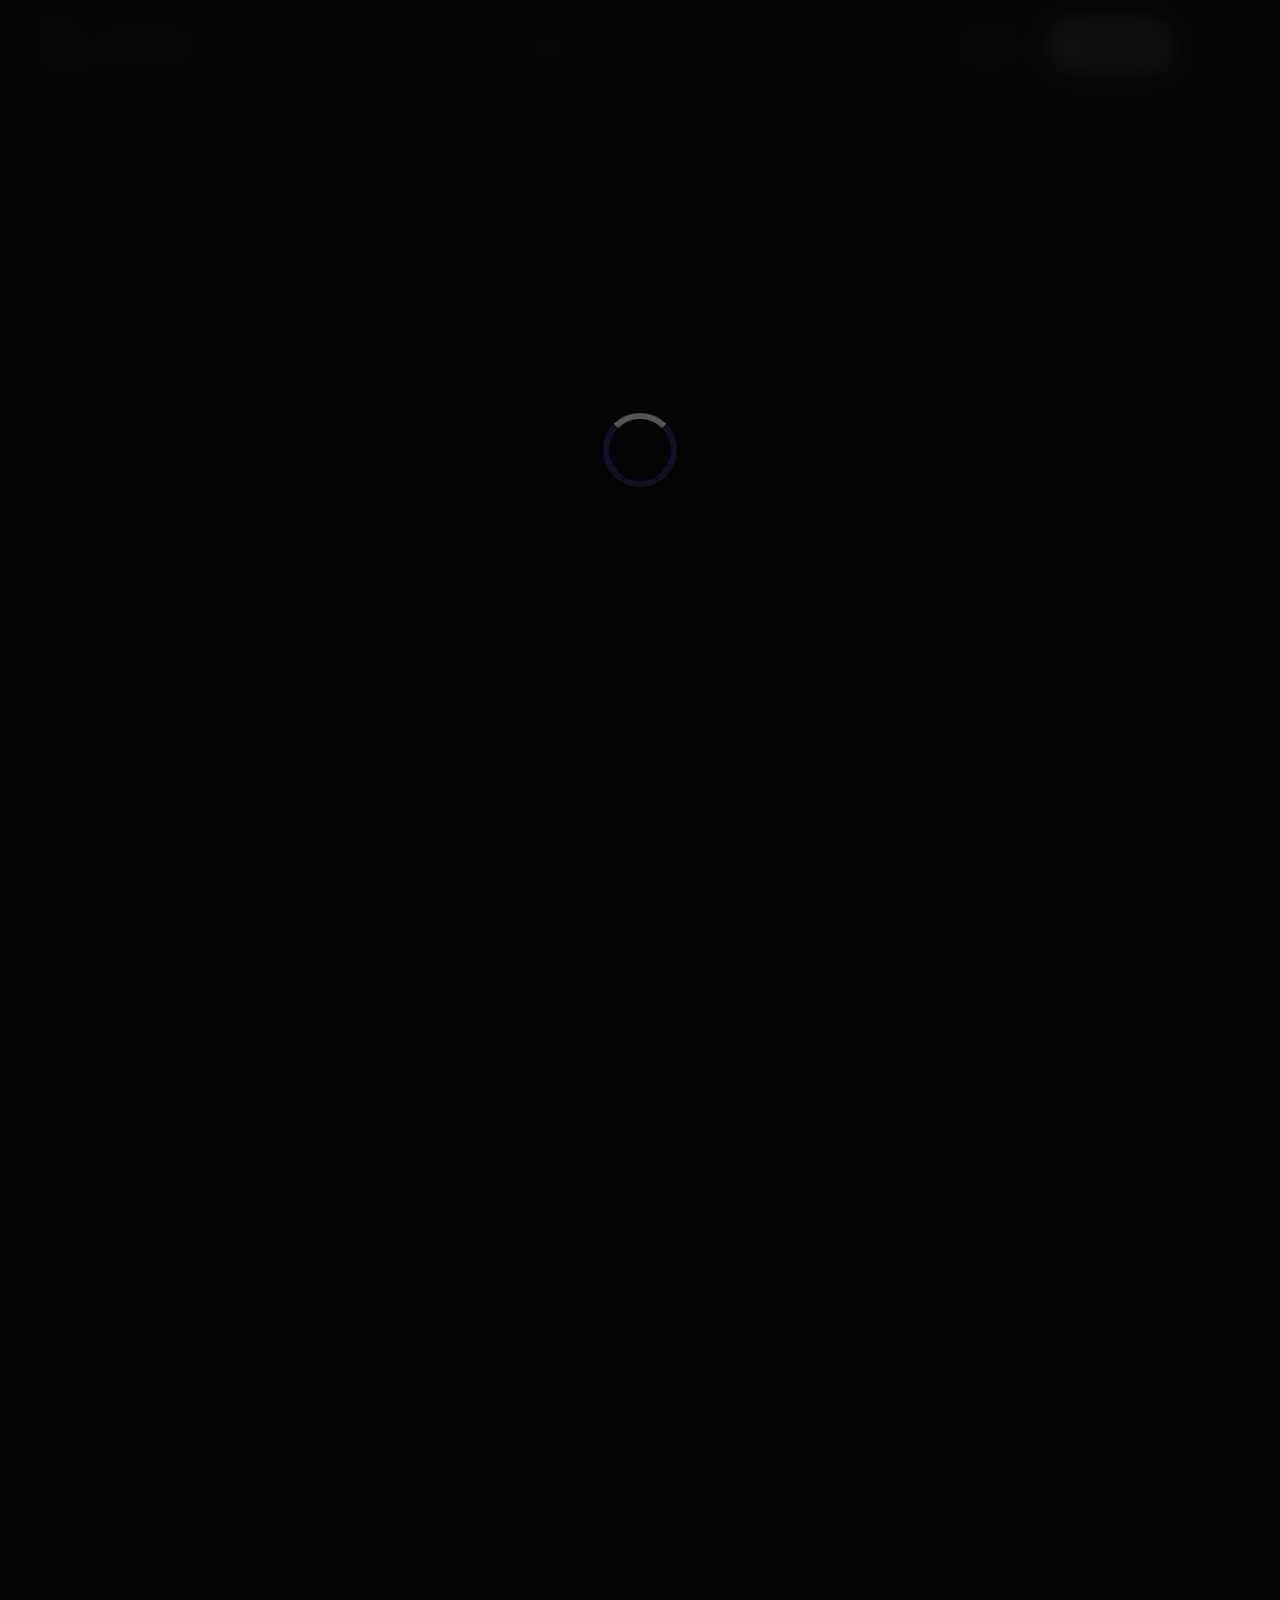
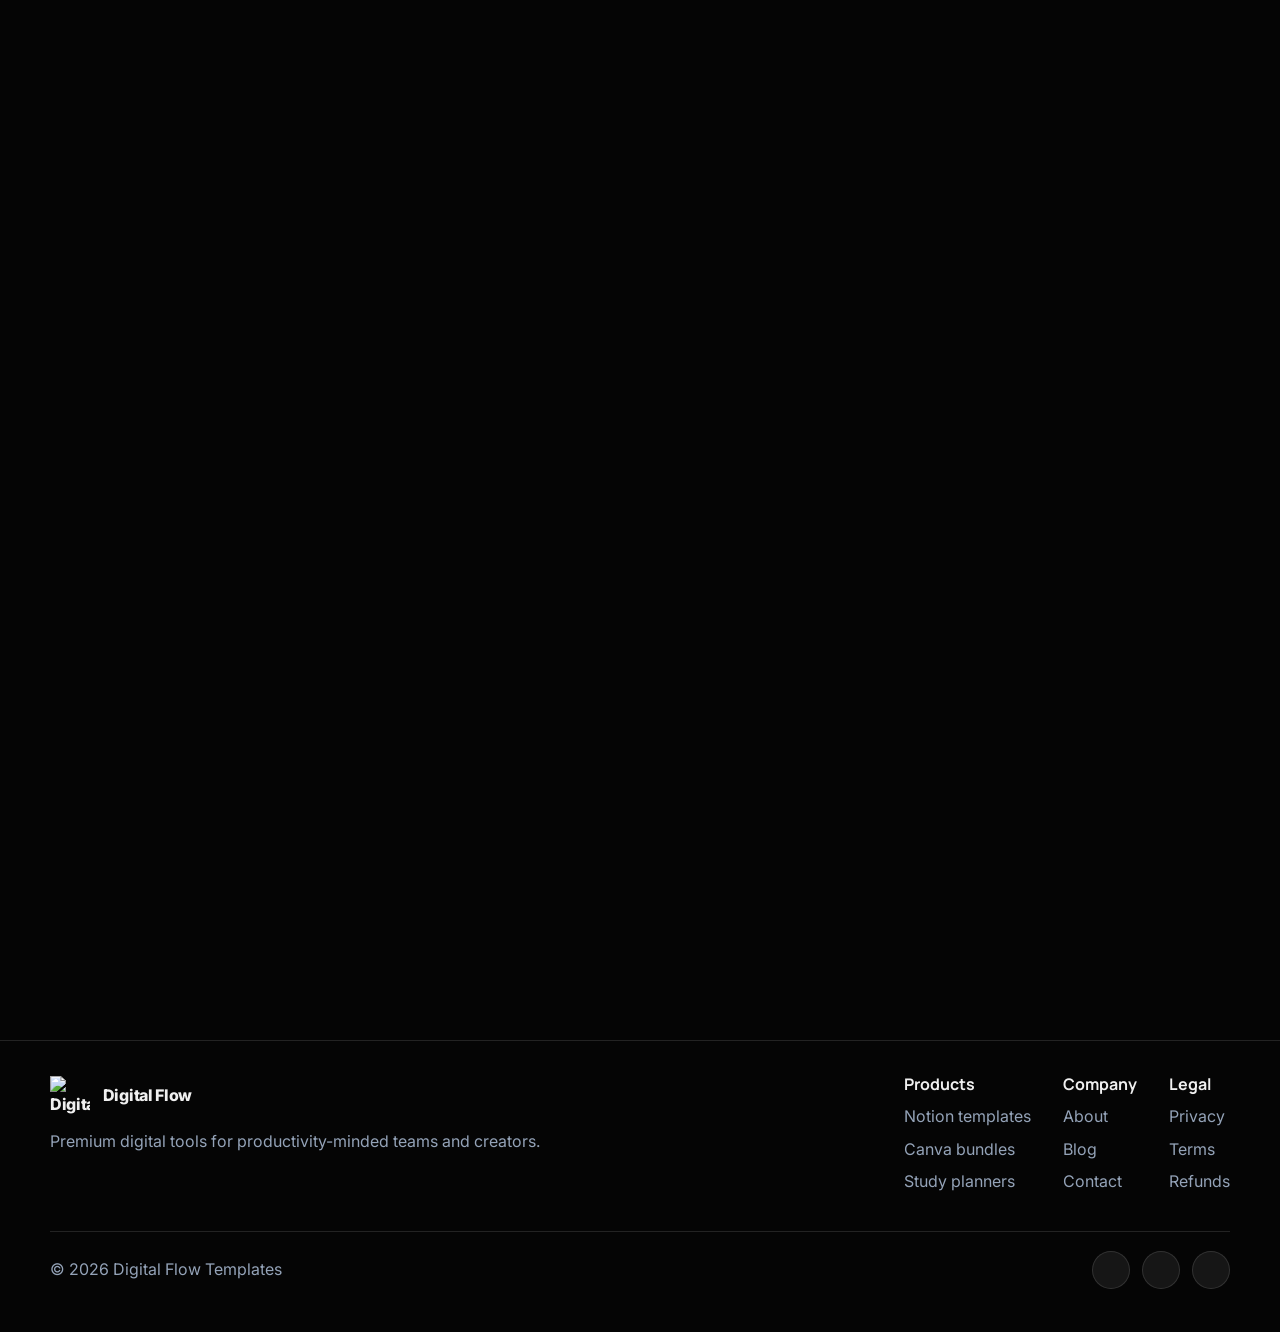
==== index.html @ e2a94aa1 "Add files via upload" ====
<!DOCTYPE html>
<html lang="en" class="dark">
  <head>
    <meta charset="UTF-8" />
    <meta name="viewport" content="width=device-width, initial-scale=1.0" />
    <title>Digital Flow Templates | Premium Digital Productivity</title>
    <meta name="description" content="Premium planners, Notion workspaces, Canva templates, study trackers, and budget planners for students and professionals." />
    <link rel="icon" href="https://i.ibb.co/BJgZ71n/Screenshot-2026-07-05-182624.png" type="image/png" />
    <link rel="preconnect" href="https://fonts.googleapis.com" />
    <link rel="preconnect" href="https://fonts.gstatic.com" crossorigin />
    <link href="https://fonts.googleapis.com/css2?family=Inter:wght@400;500;600;700;800&family=Manrope:wght@600;700;800&display=swap" rel="stylesheet" />
    <script src="https://unpkg.com/feather-icons"></script>
    <link rel="stylesheet" href="style.css" />
  </head>
  <body>
    <div class="loading-screen">
      <div class="loader"></div>
    </div>

    <header class="navbar">
      <div class="container">
        <a class="nav-brand" href="#">
          <img src="https://i.ibb.co/BJgZ71n/Screenshot-2026-07-05-182624.png" alt="Digital Flow logo" />
          <span>Digital Flow</span>
        </a>
        <nav class="nav-links">
          <a href="shop.html">Shop</a>
          <a href="#featured">Featured</a>
          <a href="#categories">Categories</a>
          <a href="#pricing">Pricing</a>
          <a href="#faq">FAQ</a>
        </nav>
        <div class="nav-actions">
          <button id="theme-toggle" aria-label="Toggle color theme"><i data-feather="moon"></i></button>
          <a class="btn btn-secondary" href="login.html">Login</a>
          <a class="btn btn-primary" href="login.html">Get Started</a>
          <button class="nav-toggle" aria-label="Toggle navigation"><i data-feather="menu"></i></button>
        </div>
      </div>
    </header>

    <main>
      <section class="hero">
        <div class="container hero-grid">
          <div class="reveal">
            <div class="hero-brand">
              <img src="https://i.ibb.co/BJgZ71n/Screenshot-2026-07-05-182624.png" alt="Digital Flow logo" />
              <strong>Digital Flow Templates</strong>
            </div>
            <span class="badge"><i data-feather="zap"></i> For Students & Creatives</span>
            <h1>Save Time & Stay Organized.</h1>
            <p>Stop forgetting deadlines and feeling stressed. Our digital planners, study trackers, and Notion templates are designed to help you regain control and improve your productivity.</p>
            <div class="hero-actions">
              <a class="btn btn-primary" href="shop.html">Explore Templates <i data-feather="arrow-right"></i></a>
              <a class="btn btn-secondary" href="#pricing">View Demo <i data-feather="play-circle"></i></a>
            </div>
            <div class="hero-stats">
              <span>4.9/5 average rating</span>
              <span>Instant digital download</span>
              <span>Lifetime updates</span>
            </div>
            <div class="trusted glass">
              <span>Students</span>
              <span>Universities</span>
              <span>Professionals</span>
              <span>Freelancers</span>
            </div>
          </div>

          <div class="hero-card glass reveal">
            <div class="floating-pill one">✨ New Planner</div>
            <div class="floating-pill two">⚡ Instant Download</div>
            <div class="floating-pill three">🎯 Study Flow</div>
            <div class="hero-dashboard">
              <div class="dashboard-top">
                <strong>Weekly Focus</strong>
                <span class="pill">Live</span>
              </div>
              <div class="dashboard-content">
                <div class="dashboard-main">
                  <div class="pill-group">
                    <span class="pill">Study</span>
                    <span class="pill">Finance</span>
                    <span class="pill">Planning</span>
                  </div>
                  <div class="mini-card">
                    <div class="mini-bar" style="width: 82%"></div>
                    <p style="margin-top: 0.7rem; color: var(--muted);">3 deep work sessions completed</p>
                  </div>
                  <div class="mini-card">
                    <div class="mini-bar" style="width: 64%"></div>
                    <p style="margin-top: 0.7rem; color: var(--muted);">Budget goal 71% on track</p>
                  </div>
                </div>
                <div class="dashboard-side">
                  <div class="mini-card">
                    <strong>75%</strong>
                    <p style="font-size: 0.82rem; color: var(--muted);">Productivity</p>
                  </div>
                  <div class="mini-card" style="margin-top: 0.7rem;">
                    <strong>12</strong>
                    <p style="font-size: 0.82rem; color: var(--muted);">Tasks</p>
                  </div>
                </div>
              </div>
            </div>
          </div>
        </div>
      </section>

      <section id="featured">
        <div class="container">
          <div class="section-header reveal">
            <div>
              <h2>Featured products</h2>
              <p>Curated essentials for students, creators, and modern teams.</p>
            </div>
            <a class="btn btn-secondary" href="shop.html">View all</a>
          </div>

          <div class="featured-grid">
            <article class="card product-card reveal">
              <div class="image-wrap">
                <img src="https://images.unsplash.com/photo-1517841905240-472988babdf9?auto=format&fit=crop&w=900&q=80" alt="Student planner" />
              </div>
              <div class="card-head">
                <div>
                  <h3>Student Planner</h3>
                  <div class="card-meta">Academic + weekly view</div>
                </div>
                <button class="icon-btn" data-action="wishlist" aria-label="Add to wishlist"><i data-feather="heart"></i></button>
              </div>
              <div class="card-footer">
                <span class="price">₱24</span>
                <button class="icon-btn" data-action="cart" aria-label="Add to cart"><i data-feather="shopping-cart"></i></button>
              </div>
            </article>

            <article class="card product-card reveal">
              <div class="image-wrap">
                <img src="https://images.unsplash.com/photo-1516321497487-e288fb19713f?auto=format&fit=crop&w=900&q=80" alt="Budget planner" />
              </div>
              <div class="card-head">
                <div>
                  <h3>Budget Planner</h3>
                  <div class="card-meta">Finance + savings tracker</div>
                </div>
                <button class="icon-btn" data-action="wishlist" aria-label="Add to wishlist"><i data-feather="heart"></i></button>
              </div>
              <div class="card-footer">
                <span class="price">₱19</span>
                <button class="icon-btn" data-action="cart" aria-label="Add to cart"><i data-feather="shopping-cart"></i></button>
              </div>
            </article>

            <article class="card product-card reveal">
              <div class="image-wrap">
                <img src="https://images.unsplash.com/photo-1499750310107-5fef28a66643?auto=format&fit=crop&w=900&q=80" alt="Notion workspace" />
              </div>
              <div class="card-head">
                <div>
                  <h3>Notion Workspace</h3>
                  <div class="card-meta">Deep focus dashboard</div>
                </div>
                <button class="icon-btn" data-action="wishlist" aria-label="Add to wishlist"><i data-feather="heart"></i></button>
              </div>
              <div class="card-footer">
                <span class="price">₱49</span>
                <button class="icon-btn" data-action="cart" aria-label="Add to cart"><i data-feather="shopping-cart"></i></button>
              </div>
            </article>
          </div>
        </div>
      </section>

      <section id="categories">
        <div class="container">
          <div class="section-header reveal">
            <div>
              <h2>Explore by category</h2>
              <p>Everything you need to design a calm and productive life.</p>
            </div>
          </div>
          <div class="category-grid">
            <article class="card category-card reveal"><div class="icon-surface"><i data-feather="book-open"></i></div><h3>Study</h3><p>Academic planners</p></article>
            <article class="card category-card reveal"><div class="icon-surface"><i data-feather="zap"></i></div><h3>Productivity</h3><p>Focus systems</p></article>
            <article class="card category-card reveal"><div class="icon-surface"><i data-feather="wallet"></i></div><h3>Finance</h3><p>Budget flows</p></article>
            <article class="card category-card reveal"><div class="icon-surface"><i data-feather="grid"></i></div><h3>Notion</h3><p>Workspace layouts</p></article>
            <article class="card category-card reveal"><div class="icon-surface"><i data-feather="layers"></i></div><h3>Canva</h3><p>Visual bundles</p></article>
            <article class="card category-card reveal"><div class="icon-surface"><i data-feather="pen-tool"></i></div><h3>Journals</h3><p>Reflection kits</p></article>
          </div>
        </div>
      </section>

      <section>
        <div class="container">
          <div class="section-header reveal">
            <div>
              <h2>Why creators choose Digital Flow</h2>
              <p>Premium experiences from download to daily use.</p>
            </div>
          </div>
          <div class="why-grid">
            <article class="why-card reveal"><i data-feather="download-cloud" style="color: var(--primary);"></i><h3>Instant download</h3><p>Get your files immediately after purchase with no waiting.</p></article>
            <article class="why-card reveal"><i data-feather="refresh-cw" style="color: var(--primary);"></i><h3>Lifetime access</h3><p>Revisit your templates anytime and receive future updates.</p></article>
            <article class="why-card reveal"><i data-feather="sliders" style="color: var(--primary);"></i><h3>Easy customization</h3><p>Flexible layouts for Notion, Canva, and printable formats.</p></article>
            <article class="why-card reveal"><i data-feather="shield" style="color: var(--primary);"></i><h3>Premium quality</h3><p>Polished systems crafted for clarity, focus, and style.</p></article>
          </div>
        </div>
      </section>

      <section>
        <div class="container">
          <div class="section-header reveal">
            <div>
              <h2>What customers say</h2>
              <p>Trusted by learners, creators, and busy professionals.</p>
            </div>
          </div>
          <div class="testimonial-grid">
            <article class="testimonial-card reveal">
              <div class="person"><div class="avatar">NA</div><div><strong>Noreen Anne A.</strong><div class="card-meta">1st Year Student</div></div></div>
              <div class="stars">★★★★★</div>
              <p>“I used to use my phone notes for everything and felt so disorganized. The study tracker helped me save time and reduce my stress before exams.”</p>
            </article>
            <article class="testimonial-card reveal">
              <div class="person"><div class="avatar">RG</div><div><strong>Rhod Gabriel J.</strong><div class="card-meta">2nd Year Student</div></div></div>
              <div class="stars">★★★★★</div>
              <p>“As someone who occasionally uses digital planners, the quality here is on another level. The aesthetic design actually motivates me to stay on track.”</p>
            </article>
            <article class="testimonial-card reveal">
              <div class="person"><div class="avatar">AA</div><div><strong>Allyah L.</strong><div class="card-meta">1st Year Student</div></div></div>
              <div class="stars">★★★★★</div>
              <p>“The main reason I got this was to improve my productivity, and it delivered. The task and deadline planner is exactly what I needed.”</p>
            </article>
          </div>
        </div>
      </section>

      <section id="pricing">
        <div class="container">
          <div class="section-header reveal">
            <div>
              <h2>Simple, premium pricing</h2>
              <p>Choose the plan that fits your workflow and goals.</p>
            </div>
          </div>
          <div class="pricing-grid">
            <article class="card pricing-card reveal">
              <h3>Starter</h3>
              <div class="price-label">₱99</div>
              <p class="card-meta">For getting organized</p>
              <ul><li>Task & Deadline Planner</li><li>Habit & Goal Tracker</li><li>Instant download</li></ul>
              <a class="btn btn-secondary" href="#">Choose Starter</a>
            </article>
            <article class="card pricing-card featured reveal">
              <div class="ribbon">Most popular</div>
              <h3>Pro</h3>
              <div class="price-label">₱199</div>
              <p class="card-meta">For boosting grades</p>
              <ul><li>Everything in Starter</li><li>Study & Revision Tracker</li><li>Grade & Progress Tracker</li></ul>
              <a class="btn btn-primary" href="#">Choose Pro</a>
            </article>
            <article class="card pricing-card reveal">
              <h3>Ultimate</h3>
              <div class="price-label">₱299</div>
              <p class="card-meta">The complete student suite</p>
              <ul><li>Everything in Pro</li><li>Full Notion Workspace</li><li>Aesthetic Canva Bundles</li></ul>
              <a class="btn btn-secondary" href="#">Choose Ultimate</a>
            </article>
          </div>
        </div>
      </section>

      <section id="faq">
        <div class="container">
          <div class="section-header reveal">
            <div>
              <h2>Frequently asked questions</h2>
              <p>Everything you need to know before you buy.</p>
            </div>
          </div>
          <div class="faq-list">
            <div class="faq-item reveal active">
              <button class="faq-question">What formats are included? <i data-feather="chevron-down"></i></button>
              <div class="faq-answer"><p>Most products include PDF, Canva, and Notion formats, plus a quick-start guide.</p></div>
            </div>
            <div class="faq-item reveal">
              <button class="faq-question">Can I customize them? <i data-feather="chevron-down"></i></button>
              <div class="faq-answer"><p>Yes. The templates are built to be edited easily in Notion, Canva, or your preferred app.</p></div>
            </div>
            <div class="faq-item reveal">
              <button class="faq-question">Do you offer refunds? <i data-feather="chevron-down"></i></button>
              <div class="faq-answer"><p>Digital products are non-refundable unless there is a technical issue with your download.</p></div>
            </div>
          </div>
        </div>
      </section>

      <section class="newsletter">
        <div class="container">
          <div class="newsletter-card reveal">
            <div class="newsletter-content">
              <div>
                <h2>Join the Flow</h2>
                <p>Receive updates, launches, and exclusive discounts for new templates.</p>
              </div>
              <form class="newsletter-form">
                <input type="email" placeholder="Enter your email" />
                <button class="btn btn-ghost" type="submit">Subscribe</button>
              </form>
            </div>
          </div>
        </div>
      </section>
    </main>

    <footer class="footer">
      <div class="container">
        <div class="footer-top">
          <div>
            <a class="nav-brand" href="#">
              <img src="https://i.ibb.co/BJgZ71n/Screenshot-2026-07-05-182624.png" alt="Digital Flow logo" />
              <span>Digital Flow</span>
            </a>
            <p style="margin-top: 0.8rem; color: var(--muted);">Premium digital tools for productivity-minded teams and creators.</p>
          </div>
          <div class="footer-links">
            <div>
              <h4>Products</h4>
              <a href="#">Notion templates</a>
              <a href="#">Canva bundles</a>
              <a href="#">Study planners</a>
            </div>
            <div>
              <h4>Company</h4>
              <a href="#">About</a>
              <a href="#">Blog</a>
              <a href="#">Contact</a>
            </div>
            <div>
              <h4>Legal</h4>
              <a href="#">Privacy</a>
              <a href="#">Terms</a>
              <a href="#">Refunds</a>
            </div>
          </div>
        </div>
        <div class="footer-bottom">
          <p>© 2026 Digital Flow Templates</p>
          <div class="socials">
            <a href="#" aria-label="Instagram"><i data-feather="instagram"></i></a>
            <a href="#" aria-label="Twitter"><i data-feather="twitter"></i></a>
            <a href="#" aria-label="Github"><i data-feather="github"></i></a>
          </div>
        </div>
      </div>
    </footer>

    <div class="toast" role="status" aria-live="polite"></div>
    <script src="script.js"></script>
  </body>
</html>
---- style.css ----
:root {
  /* Light mode luxury palette */
  --primary: #111827;
  --accent: #555555;
  --gradient: linear-gradient(120deg, #333, #111);
  --bg: #f8f9fc;
  --surface: rgba(255,255,255,0.9);
  --surface-strong: #ffffff;
  --text: #111827;
  --muted: #6b7280;
  --border: rgba(17,24,39,0.08);
  --shadow: 0 18px 45px rgba(17,24,39,0.08);
  --radius: 24px;
}

html.dark {
  /* Dark mode luxury palette */
  --primary: #ffffff;
  --bg: #050505;
  --surface: rgba(28,28,28,0.78);
  --surface-strong: #1c1c1c;
  --text: #f0f0f0;
  --muted: #94a3b8;
  --border: rgba(255,255,255,0.12);
  --shadow: 0 18px 45px rgba(2,6,23,0.32);
}

* { box-sizing: border-box; margin: 0; padding: 0; }
html { scroll-behavior: smooth; }
body {
  font-family: 'Inter', sans-serif;
  background: var(--bg);
  color: var(--text);
  line-height: 1.6;
  overflow-x: hidden;
  transition: background 0.3s ease, color 0.3s ease;
}
img { display: block; max-width: 100%; }
a { color: inherit; text-decoration: none; }
button, input { font: inherit; }
.container { width: min(1180px, calc(100% - 2rem)); margin: 0 auto; }
section { padding: 5.5rem 0; }

h1, h2, h3, h4 { font-family: 'Manrope', sans-serif; line-height: 1.1; }

.btn {
  display: inline-flex;
  align-items: center;
  justify-content: center;
  gap: 0.6rem;
  border: 0;
  border-radius: 999px;
  padding: 0.95rem 1.35rem;
  font-weight: 700;
  cursor: pointer;
  transition: transform 0.2s ease, box-shadow 0.2s ease, background 0.2s ease;
}
.btn:hover { transform: translateY(-2px); }
.btn-primary { background: var(--primary); color: var(--bg); box-shadow: 0 16px 35px rgba(200,200,200,0.1); }
.btn-secondary { background: var(--surface-strong); color: var(--text); border: 1px solid var(--border); }
.btn-ghost { background: rgba(255,255,255,0.12); color: #fff; border: 1px solid rgba(255,255,255,0.2); }

.glass {
  background: var(--surface);
  backdrop-filter: blur(24px);
  -webkit-backdrop-filter: blur(24px);
  border: 1px solid var(--border);
  box-shadow: var(--shadow);
}

.badge {
  display: inline-flex;
  align-items: center;
  gap: 0.4rem;
  padding: 0.45rem 0.8rem;
  border-radius: 999px;
  font-size: 0.8rem;
  font-weight: 700;
  letter-spacing: 0.04em;
  text-transform: uppercase;
  color: var(--muted);
  background: rgba(148,163,184,0.12);
}

.navbar {
  position: sticky;
  top: 0;
  z-index: 30;
  background: rgba(248,249,252,0.76);
  backdrop-filter: blur(18px);
  border-bottom: 1px solid var(--border);
}
html.dark .navbar { background: rgba(7,17,31,0.8); }
.navbar .container {
  display: flex;
  align-items: center;
  justify-content: space-between;
  padding: 1rem 0;
}
.nav-brand {
  display: flex;
  align-items: center;
  gap: 0.8rem;
  font-weight: 800;
  letter-spacing: -0.02em;
}
.nav-brand img { width: 40px; height: 40px; }
.nav-links { display: flex; gap: 1.4rem; color: var(--muted); font-weight: 600; }
.nav-links a:hover { color: var(--text); }
.nav-actions { display: flex; align-items: center; gap: 0.8rem; }
.nav-actions button, .nav-toggle {
  display: inline-flex;
  align-items: center;
  justify-content: center;
  width: 42px;
  height: 42px;
  border-radius: 50%;
  border: 1px solid var(--border);
  background: var(--surface);
  color: var(--text);
  cursor: pointer;
}
.nav-toggle { display: none; }

.hero {
  position: relative;
  padding-top: 5rem;
  overflow: hidden;
}
.hero::before,
.hero::after {
  content: '';
  position: absolute;
  inset: auto;
  border-radius: 50%;
  filter: blur(36px);
  pointer-events: none;
}
.hero::before { /* Subtle white glow */
  width: 320px; height: 320px; background: rgba(255,255,255,0.03); top: -60px; right: -80px;
}
.hero::after { /* Subtle white glow */
  width: 400px; height: 400px; background: rgba(255,255,255,0.02); bottom: -120px; left: -100px;
}
.hero-grid {
  display: grid;
  grid-template-columns: 1.1fr 0.9fr;
  align-items: center;
  gap: 3rem;
  position: relative;
  z-index: 1;
}
.hero h1 {
  font-size: clamp(2.6rem, 4.8vw, 4.3rem);
  margin-bottom: 1rem;
  letter-spacing: -0.04em;
}
.hero p { font-size: 1.08rem; color: var(--muted); max-width: 660px; }
.hero-actions { display: flex; flex-wrap: wrap; gap: 1rem; margin: 1.6rem 0 2rem; }
.hero-stats {
  display: flex; flex-wrap: wrap; gap: 1.2rem;
  color: var(--muted);
  font-weight: 600;
}
.hero-card {
  position: relative;
  min-height: 440px;
  border-radius: 36px;
  padding: 1.2rem;
  overflow: hidden;
}
.hero-card::before {
  /* Removed the strong gradient overlay */
  content: none;
}
.hero-dashboard {
  position: relative;
  z-index: 1;
  display: grid;
  gap: 1rem;
  height: 100%;
}
.dashboard-top,
.dashboard-side,
.dashboard-main {
  background: rgba(255,255,255,0.9);
  border: 1px solid rgba(255,255,255,0.55);
  border-radius: 24px;
  box-shadow: 0 12px 35px rgba(15,23,42,0.1);
}
html.dark .dashboard-top, html.dark .dashboard-side, html.dark .dashboard-main { 
  background: rgba(28,28,28,0.88); border-color: rgba(255,255,255,0.1); 
}
.dashboard-top { display: flex; justify-content: space-between; padding: 1rem 1.2rem; }
.dashboard-content { display: grid; grid-template-columns: 1fr 180px; gap: 1rem; height: calc(100% - 90px); }
.dashboard-side { padding: 1rem; }
.dashboard-main { padding: 1rem; display: grid; gap: 0.8rem; }
.pill-group { display: flex; flex-wrap: wrap; gap: 0.45rem; }
.pill {
  padding: 0.42rem 0.7rem; border-radius: 999px;
  background: rgba(148,163,184,0.12);
  color: var(--muted);
  font-size: 0.78rem;
  font-weight: 700;
}
.mini-bar {
  height: 10px; border-radius: 999px; background: linear-gradient(90deg, rgba(106,56,217,0.2), rgba(255,47,168,0.2));
}
.mini-card { padding: 0.8rem; border-radius: 16px; background: var(--surface); }
.floating-pill {
  position: absolute; z-index: 3; padding: 0.7rem 0.95rem; border-radius: 999px; background: var(--surface-strong); box-shadow: var(--shadow);
  font-weight: 700; color: var(--primary);
  animation: drift 7s ease-in-out infinite;
}
.floating-pill.one { top: 18%; left: -2rem; }
.floating-pill.two { bottom: 10%; right: -1rem; animation-delay: 1.2s; }
.floating-pill.three { top: 8%; right: 1.2rem; animation-delay: 2.3s; }
@keyframes drift {
  0%,100% { transform: translateY(0); }
  50% { transform: translateY(-16px); }
}

.section-header { display: flex; justify-content: space-between; align-items: end; gap: 1rem; margin-bottom: 2rem; }
.section-header h2 { font-size: clamp(1.7rem, 2.5vw, 2.2rem); letter-spacing: -0.03em; }
.section-header p { color: var(--muted); }

.trusted { display: flex; flex-wrap: wrap; gap: 1rem; padding: 1.2rem 1.4rem; border-radius: 24px; margin-top: 2rem; justify-content: center; }
.trusted span { font-weight: 700; color: var(--muted); }

.featured-grid, .category-grid, .testimonial-grid, .pricing-grid { display: grid; gap: 1.35rem; }
.featured-grid { grid-template-columns: repeat(3, minmax(0, 1fr)); }
.category-grid { grid-template-columns: repeat(6, minmax(0, 1fr)); }
.testimonial-grid { grid-template-columns: repeat(3, minmax(0, 1fr)); }
.pricing-grid { grid-template-columns: repeat(3, minmax(0, 1fr)); }

.card {
  position: relative;
  border-radius: 24px;
  padding: 1.15rem;
  background: var(--surface-strong);
  border: 1px solid var(--border);
  box-shadow: var(--shadow);
  transition: transform 0.25s ease, box-shadow 0.25s ease;
}
.card:hover { transform: translateY(-6px); box-shadow: 0 22px 45px rgba(15,23,42,0.12); }
.product-card .image-wrap { border-radius: 20px; overflow: hidden; aspect-ratio: 4 / 3; margin-bottom: 1rem; }
.product-card img { width: 100%; height: 100%; object-fit: cover; transition: transform 0.35s ease; }
.product-card:hover img { transform: scale(1.04); }
.card-head { display: flex; justify-content: space-between; align-items: start; gap: 0.6rem; margin-bottom: 0.6rem; }
.card-head h3 { font-size: 1.08rem; }
.card-meta { color: var(--muted); font-size: 0.95rem; }
.card-footer { display: flex; justify-content: space-between; align-items: center; margin-top: 1rem; }
.price { font-size: 1.15rem; font-weight: 800; color: var(--primary); }
.icon-btn {
  display: inline-flex; align-items: center; justify-content: center; width: 40px; height: 40px; border-radius: 50%; border: 1px solid var(--border); background: var(--surface); cursor: pointer;
}
.icon-btn:hover { color: var(--accent); }

.category-card { text-align: center; padding: 1.4rem 1rem; }
.category-card .icon-surface {
  width: 56px; height: 56px; display: grid; place-items: center; border-radius: 16px; margin: 0 auto 1rem; color: white; background: var(--gradient);
} 
.category-card p { color: var(--muted); font-size: 0.95rem; }

.why-grid { display: grid; grid-template-columns: repeat(4, minmax(0,1fr)); gap: 1.35rem; }
.why-card { padding: 1.5rem; border-radius: 24px; background: var(--surface-strong); border: 1px solid var(--border); box-shadow: var(--shadow); }
.why-card h3 { margin: 1rem 0 0.5rem; font-size: 1.05rem; }
.why-card p { color: var(--muted); }

.testimonial-card { padding: 1.3rem; border-radius: 24px; background: var(--surface-strong); border: 1px solid var(--border); box-shadow: var(--shadow); }
.testimonial-card .person { display: flex; align-items: center; gap: 0.85rem; margin-bottom: 1rem; }
.testimonial-card .avatar {
  width: 48px; height: 48px; border-radius: 50%; background: var(--gradient); display: grid; place-items: center; color: white; font-weight: 800;
}
.testimonial-card .stars { color: #f59e0b; margin-bottom: 0.7rem; }

.pricing-card { padding: 1.5rem; border-radius: 28px; position: relative; overflow: hidden; }
.pricing-card.featured { border: 2px solid transparent; background: linear-gradient(var(--surface-strong), var(--surface-strong)) padding-box, var(--gradient) border-box; }
.pricing-card .price-label { font-size: 2rem; font-weight: 800; margin-top: 0.7rem; }
.pricing-card ul { list-style: none; display: grid; gap: 0.75rem; margin: 1rem 0 1.3rem; color: var(--muted); } 
.pricing-card li::before { content: '•'; color: var(--muted); margin-right: 0.6rem; }
.ribbon { position: absolute; top: 1rem; right: -2rem; transform: rotate(35deg); background: var(--gradient); color: white; font-size: 0.74rem; padding: 0.32rem 2.3rem; font-weight: 800; }

.faq-list { display: grid; gap: 0.9rem; }
.faq-item { border-radius: 20px; padding: 1rem 1.15rem; background: var(--surface-strong); border: 1px solid var(--border); box-shadow: var(--shadow); }
.faq-question { width: 100%; display: flex; justify-content: space-between; align-items: center; background: none; border: none; color: var(--text); font-weight: 700; cursor: pointer; text-align: left; padding: 0; }
.faq-answer { max-height: 0; overflow: hidden; transition: max-height 0.28s ease; color: var(--muted); padding-top: 0; }
.faq-item.active .faq-answer { max-height: 180px; padding-top: 0.65rem; }

.newsletter {
  padding: 2rem 0 6rem;
}
.newsletter-card {
  position: relative;
  overflow: hidden;
  border-radius: 32px;
  padding: 2rem; 
  background: var(--surface-strong);
  color: white;
}
.newsletter-card::before { content: ''; position: absolute; inset: 0; background: radial-gradient(circle at top right, rgba(255,255,255,0.18), transparent 40%); }
.newsletter-content { position: relative; z-index: 1; display: flex; justify-content: space-between; align-items: center; gap: 2rem; } 
.newsletter-form { display: flex; gap: 0.7rem; flex-wrap: wrap; }
.newsletter-form input { flex: 1 1 240px; border: none; border-radius: 999px; padding: 0.95rem 1rem; min-width: 240px; }

.footer { padding: 2.2rem 0 2.7rem; border-top: 1px solid var(--border); }
.footer-top { display: flex; justify-content: space-between; gap: 1.4rem; flex-wrap: wrap; }
.footer-links { display: flex; gap: 2rem; flex-wrap: wrap; }
.footer-links h4 { margin-bottom: 0.65rem; }
.footer-links a { display: block; color: var(--muted); margin-bottom: 0.45rem; }
.footer-bottom { margin-top: 1.8rem; padding-top: 1.2rem; border-top: 1px solid var(--border); display: flex; justify-content: space-between; align-items: center; gap: 1rem; color: var(--muted); }
.socials { display: flex; gap: 0.75rem; }
.socials a { display: inline-flex; width: 38px; height: 38px; align-items: center; justify-content: center; border-radius: 50%; background: var(--surface); border: 1px solid var(--border);} 

.toast { position: fixed; right: 1rem; bottom: 1rem; z-index: 50; padding: 0.95rem 1.1rem; border-radius: 16px; background: var(--surface-strong); border: 1px solid var(--border); box-shadow: var(--shadow); transform: translateY(120%); opacity: 0; transition: all 0.3s ease; }
.toast.show { transform: translateY(0); opacity: 1; }

.loading-screen {
  position: fixed; inset: 0; z-index: 60; display: grid; place-items: center; background: rgba(248,249,252,0.96); backdrop-filter: blur(12px);
}
html.dark .loading-screen { background: rgba(5,5,5,0.95); }
.loading-screen.hidden { opacity: 0; pointer-events: none; }
.loading-shell { display: flex; flex-direction: column; align-items: center; gap: 1rem; }
.loading-shell img { width: 68px; height: 68px; }
.loader { width: 74px; height: 74px; border-radius: 50%; border: 6px solid rgba(106,56,217,0.18); border-top-color: var(--accent); animation: spin 0.9s linear infinite; }
@keyframes spin { to { transform: rotate(360deg); } }

.reveal { opacity: 0; transform: translateY(18px); transition: all 0.7s cubic-bezier(0.34, 1.56, 0.64, 1); }
.reveal.in-view { opacity: 1; transform: translateY(0); }

.hero-brand {
  display: inline-flex;
  align-items: center;
  gap: 0.8rem;
  padding: 0.8rem 1rem;
  border-radius: 999px;
  margin-bottom: 1.1rem;
  background: rgba(255,255,255,0.7);
  border: 1px solid rgba(255,255,255,0.5);
}
html.dark .hero-brand { background: rgba(28,28,28,0.6); border-color: rgba(255,255,255,0.1); }
.hero-brand img { width: 38px; height: 38px; }

.page-shell { padding: 4rem 0 5rem; }
.page-intro { margin-bottom: 2rem; }
.page-intro p { max-width: 700px; }
.shop-toolbar { display: flex; justify-content: space-between; flex-wrap: wrap; gap: 1rem; margin-bottom: 1.5rem; }
.shop-controls { display: flex; flex-wrap: wrap; gap: 0.8rem; }
.shop-controls input,
.shop-controls select {
  padding: 0.85rem 1rem;
  border-radius: 999px;
  border: 1px solid var(--border);
  background: var(--surface-strong);
  color: var(--text);
}
.shop-grid { display: grid; grid-template-columns: repeat(3, minmax(0, 1fr)); gap: 1.25rem; }
.shop-card .image-wrap { aspect-ratio: 4 / 3; }
.shop-card .meta-row { display: flex; justify-content: space-between; align-items: center; color: var(--muted); margin-top: 0.5rem; }
.auth-page { min-height: 100vh; display: grid; place-items: center; padding: 2rem 0; }
.auth-card { display: grid; grid-template-columns: 1.02fr 0.98fr; gap: 1.2rem; padding: 1.2rem; border-radius: 32px; background: var(--surface-strong); border: 1px solid var(--border); box-shadow: var(--shadow); }
.auth-form { padding: 1.3rem; display: grid; gap: 1rem; }
.auth-form .field { display: grid; gap: 0.4rem; }
.auth-form input { padding: 0.95rem 1rem; border-radius: 16px; border: 1px solid var(--border); background: var(--surface); color: var(--text); }
.auth-side { position: relative; overflow: hidden; border-radius: 28px; padding: 1.4rem; background: var(--surface-strong); color: var(--text); display: flex; align-items: center; }
.auth-side .logo-pill { display: inline-flex; align-items: center; gap: 0.6rem; padding: 0.65rem 0.9rem; border-radius: 999px; background: rgba(255,255,255,0.16); }
.auth-side .mock-panel { margin-top: 1.5rem; padding: 1rem; border-radius: 20px; background: rgba(255,255,255,0.14); }
.social-row { display: flex; flex-wrap: wrap; gap: 0.7rem; }
.social-row button { flex: 1 1 140px; border-radius: 999px; border: 1px solid var(--border); padding: 0.8rem 1rem; background: var(--surface); color: var(--text); cursor: pointer; }

@media (max-width: 980px) {
  .hero-grid { grid-template-columns: 1fr; }
  .auth-card { grid-template-columns: 1fr; }
  .auth-side { display: none; }
  .featured-grid { grid-template-columns: repeat(2, minmax(0,1fr)); }
  .category-grid { grid-template-columns: repeat(3, minmax(0,1fr)); }
  .why-grid { grid-template-columns: repeat(2, minmax(0,1fr)); }
  .testimonial-grid, .pricing-grid { grid-template-columns: 1fr; }
  .newsletter-content { flex-direction: column; align-items: flex-start; }
}
@media (max-width: 760px) {
  .nav-links, .nav-actions .btn-secondary { display: none; }
  .nav-toggle { display: inline-flex; }
  .hero { padding-top: 3rem; }
  .featured-grid, .category-grid, .why-grid { grid-template-columns: 1fr; }
  .section-header { align-items: start; flex-direction: column; }
  .footer-bottom { flex-direction: column; align-items: flex-start; }
}
@media (max-width: 560px) {
  .hero-card { min-height: 360px; }
  .dashboard-content { grid-template-columns: 1fr; }
  .floating-pill { display: none; }
  .newsletter-card { padding: 1.4rem; }
  .newsletter-form input, .newsletter-form .btn { width: 100%; }
}

.divider { display: flex; align-items: center; text-align: center; color: var(--muted); font-size: 0.8rem; font-weight: 600; }
.divider::before, .divider::after { content: ''; flex: 1; border-bottom: 1px solid var(--border); }
.divider:not(:empty)::before { margin-right: .5em; }
.divider:not(:empty)::after { margin-left: .5em; }

.social-btn { display: inline-flex; align-items: center; justify-content: center; gap: 0.6rem; flex: 1 1 140px; border-radius: 999px; border: 1px solid var(--border); padding: 0.8rem 1rem; background: var(--surface); color: var(--text); cursor: pointer; font-weight: 600; }

.auth-options { display: flex; justify-content: space-between; align-items: center; font-size: 0.9rem; }
.auth-options label { display: flex; align-items: center; gap: 0.5rem; color: var(--muted); }
.auth-options a { color: var(--text); font-weight: 600; }

.auth-side-content { display: grid; gap: 1rem; }
.auth-side-content h3 { font-size: 1.5rem; }

.account-card { padding: 1.5rem; display: flex; justify-content: space-between; align-items: center; flex-wrap: wrap; gap: 1.5rem; }
.account-details { display: flex; align-items: center; gap: 1rem; }
.account-avatar {
  width: 64px;
  height: 64px;
  border-radius: 50%;
}
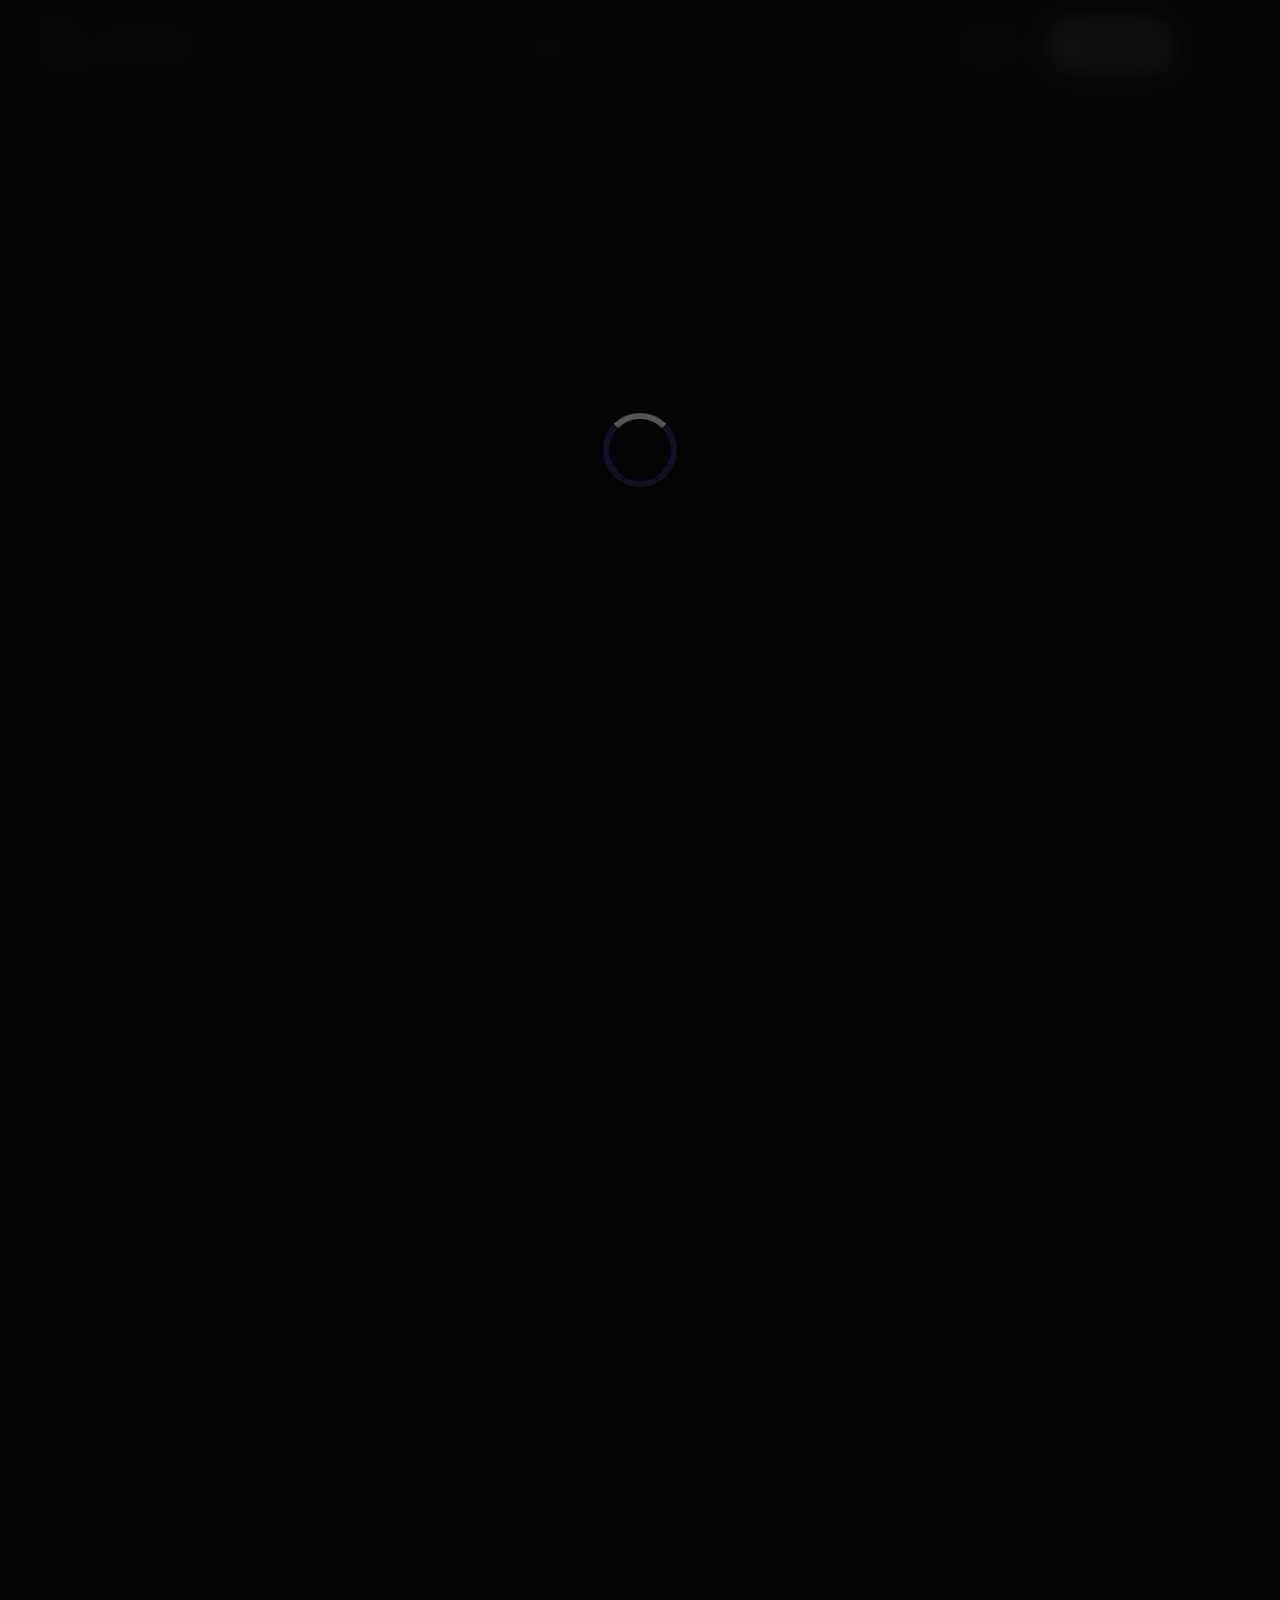
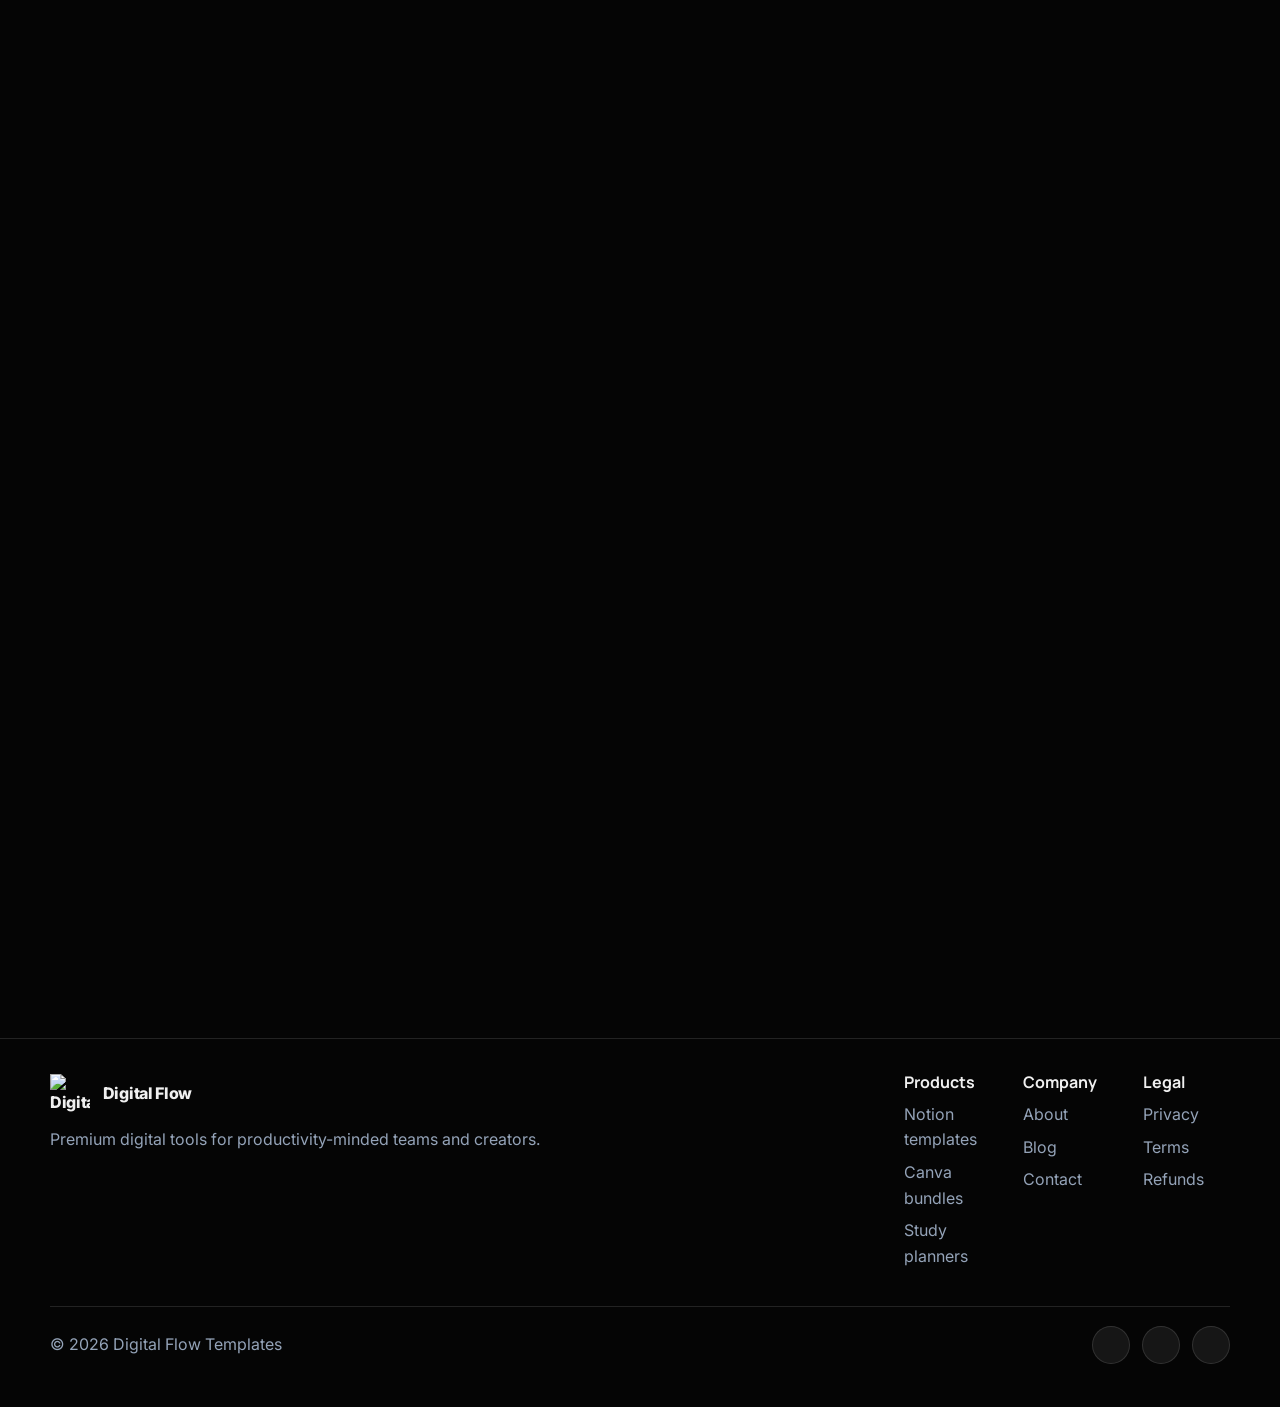
==== commit b20e98ce: "Update index.html" ====
--- a/index.html
+++ b/index.html
@@ -19,7 +19,7 @@
 
     <header class="navbar">
       <div class="container">
-        <a class="nav-brand" href="#">
+        <a class="nav-brand" href="index.html">
           <img src="https://i.ibb.co/BJgZ71n/Screenshot-2026-07-05-182624.png" alt="Digital Flow logo" />
           <span>Digital Flow</span>
         </a>
@@ -121,7 +121,7 @@
           <div class="featured-grid">
             <article class="card product-card reveal">
               <div class="image-wrap">
-                <img src="https://images.unsplash.com/photo-1517841905240-472988babdf9?auto=format&fit=crop&w=900&q=80" alt="Student planner" />
+                <img src="https://images.unsplash.com/photo-1456513080510-7bf3a84b82f8?auto=format&fit=crop&w=900&q=80" alt="Student planner" />
               </div>
               <div class="card-head">
                 <div>
@@ -138,7 +138,7 @@
 
             <article class="card product-card reveal">
               <div class="image-wrap">
-                <img src="https://images.unsplash.com/photo-1516321497487-e288fb19713f?auto=format&fit=crop&w=900&q=80" alt="Budget planner" />
+                <img src="https://images.unsplash.com/photo-1554224155-1696413565d3?auto=format&fit=crop&w=900&q=80" alt="Budget planner" />
               </div>
               <div class="card-head">
                 <div>
@@ -155,7 +155,7 @@
 
             <article class="card product-card reveal">
               <div class="image-wrap">
-                <img src="https://images.unsplash.com/photo-1499750310107-5fef28a66643?auto=format&fit=crop&w=900&q=80" alt="Notion workspace" />
+                <img src="https://images.unsplash.com/photo-1617854818583-09e7f077a156?auto=format&fit=crop&w=900&q=80" alt="Notion workspace" />
               </div>
               <div class="card-head">
                 <div>
@@ -247,26 +247,15 @@
           </div>
           <div class="pricing-grid">
             <article class="card pricing-card reveal">
-              <h3>Starter</h3>
-              <div class="price-label">₱99</div>
-              <p class="card-meta">For getting organized</p>
-              <ul><li>Task & Deadline Planner</li><li>Habit & Goal Tracker</li><li>Instant download</li></ul>
-              <a class="btn btn-secondary" href="#">Choose Starter</a>
-            </article>
-            <article class="card pricing-card featured reveal">
-              <div class="ribbon">Most popular</div>
-              <h3>Pro</h3>
-              <div class="price-label">₱199</div>
-              <p class="card-meta">For boosting grades</p>
-              <ul><li>Everything in Starter</li><li>Study & Revision Tracker</li><li>Grade & Progress Tracker</li></ul>
-              <a class="btn btn-primary" href="#">Choose Pro</a>
-            </article>
-            <article class="card pricing-card reveal">
               <h3>Ultimate</h3>
-              <div class="price-label">₱299</div>
-              <p class="card-meta">The complete student suite</p>
-              <ul><li>Everything in Pro</li><li>Full Notion Workspace</li><li>Aesthetic Canva Bundles</li></ul>
-              <a class="btn btn-secondary" href="#">Choose Ultimate</a>
+              <div class="price-label">₱299 / month</div>
+              <p class="card-meta">Get unlimited access to everything.</p>
+              <ul>
+                <li>Download all current templates</li>
+                <li>Access new templates monthly</li>
+                <li>No need to purchase one-by-one</li>
+              </ul>
+              <a class="btn btn-primary" href="login.html?redirect=/subscribe.html">Get All-Access</a>
             </article>
           </div>
         </div>
@@ -318,7 +307,7 @@
     <footer class="footer">
       <div class="container">
         <div class="footer-top">
-          <div>
+          <div style="flex: 1.5;">
             <a class="nav-brand" href="#">
               <img src="https://i.ibb.co/BJgZ71n/Screenshot-2026-07-05-182624.png" alt="Digital Flow logo" />
               <span>Digital Flow</span>
@@ -326,19 +315,19 @@
             <p style="margin-top: 0.8rem; color: var(--muted);">Premium digital tools for productivity-minded teams and creators.</p>
           </div>
           <div class="footer-links">
-            <div>
+            <div style="flex: 1;">
               <h4>Products</h4>
               <a href="#">Notion templates</a>
               <a href="#">Canva bundles</a>
               <a href="#">Study planners</a>
             </div>
-            <div>
+            <div style="flex: 1;">
               <h4>Company</h4>
               <a href="#">About</a>
               <a href="#">Blog</a>
               <a href="#">Contact</a>
             </div>
-            <div>
+            <div style="flex: 1;">
               <h4>Legal</h4>
               <a href="#">Privacy</a>
               <a href="#">Terms</a>
--- a/style.css
+++ b/style.css
@@ -231,7 +231,7 @@
 .featured-grid { grid-template-columns: repeat(3, minmax(0, 1fr)); }
 .category-grid { grid-template-columns: repeat(6, minmax(0, 1fr)); }
 .testimonial-grid { grid-template-columns: repeat(3, minmax(0, 1fr)); }
-.pricing-grid { grid-template-columns: repeat(3, minmax(0, 1fr)); }
+.pricing-grid { display: grid; justify-content: center; }
 
 .card {
   position: relative;
@@ -355,6 +355,13 @@
   color: var(--text);
 }
 .shop-grid { display: grid; grid-template-columns: repeat(3, minmax(0, 1fr)); gap: 1.25rem; }
+.card-link { display: block; }
+.card-link .card:hover { transform: translateY(-6px); box-shadow: 0 22px 45px rgba(15,23,42,0.12); }
+.product-detail-grid { display: grid; grid-template-columns: 1fr 1fr; gap: 2.5rem; align-items: start; }
+.product-detail-image { border-radius: 24px; overflow: hidden; box-shadow: var(--shadow); }
+.product-detail-info h1 { font-size: 2.4rem; margin-bottom: 0.75rem; }
+.product-detail-info .price { font-size: 1.5rem; font-weight: 800; color: var(--primary); margin-bottom: 1rem; }
+.product-detail-info .description { color: var(--muted); margin-bottom: 1.5rem; }
 .shop-card .image-wrap { aspect-ratio: 4 / 3; }
 .shop-card .meta-row { display: flex; justify-content: space-between; align-items: center; color: var(--muted); margin-top: 0.5rem; }
 .auth-page { min-height: 100vh; display: grid; place-items: center; padding: 2rem 0; }
@@ -373,6 +380,7 @@
   .auth-card { grid-template-columns: 1fr; }
   .auth-side { display: none; }
   .featured-grid { grid-template-columns: repeat(2, minmax(0,1fr)); }
+  .product-detail-grid { grid-template-columns: 1fr; }
   .category-grid { grid-template-columns: repeat(3, minmax(0,1fr)); }
   .why-grid { grid-template-columns: repeat(2, minmax(0,1fr)); }
   .testimonial-grid, .pricing-grid { grid-template-columns: 1fr; }
